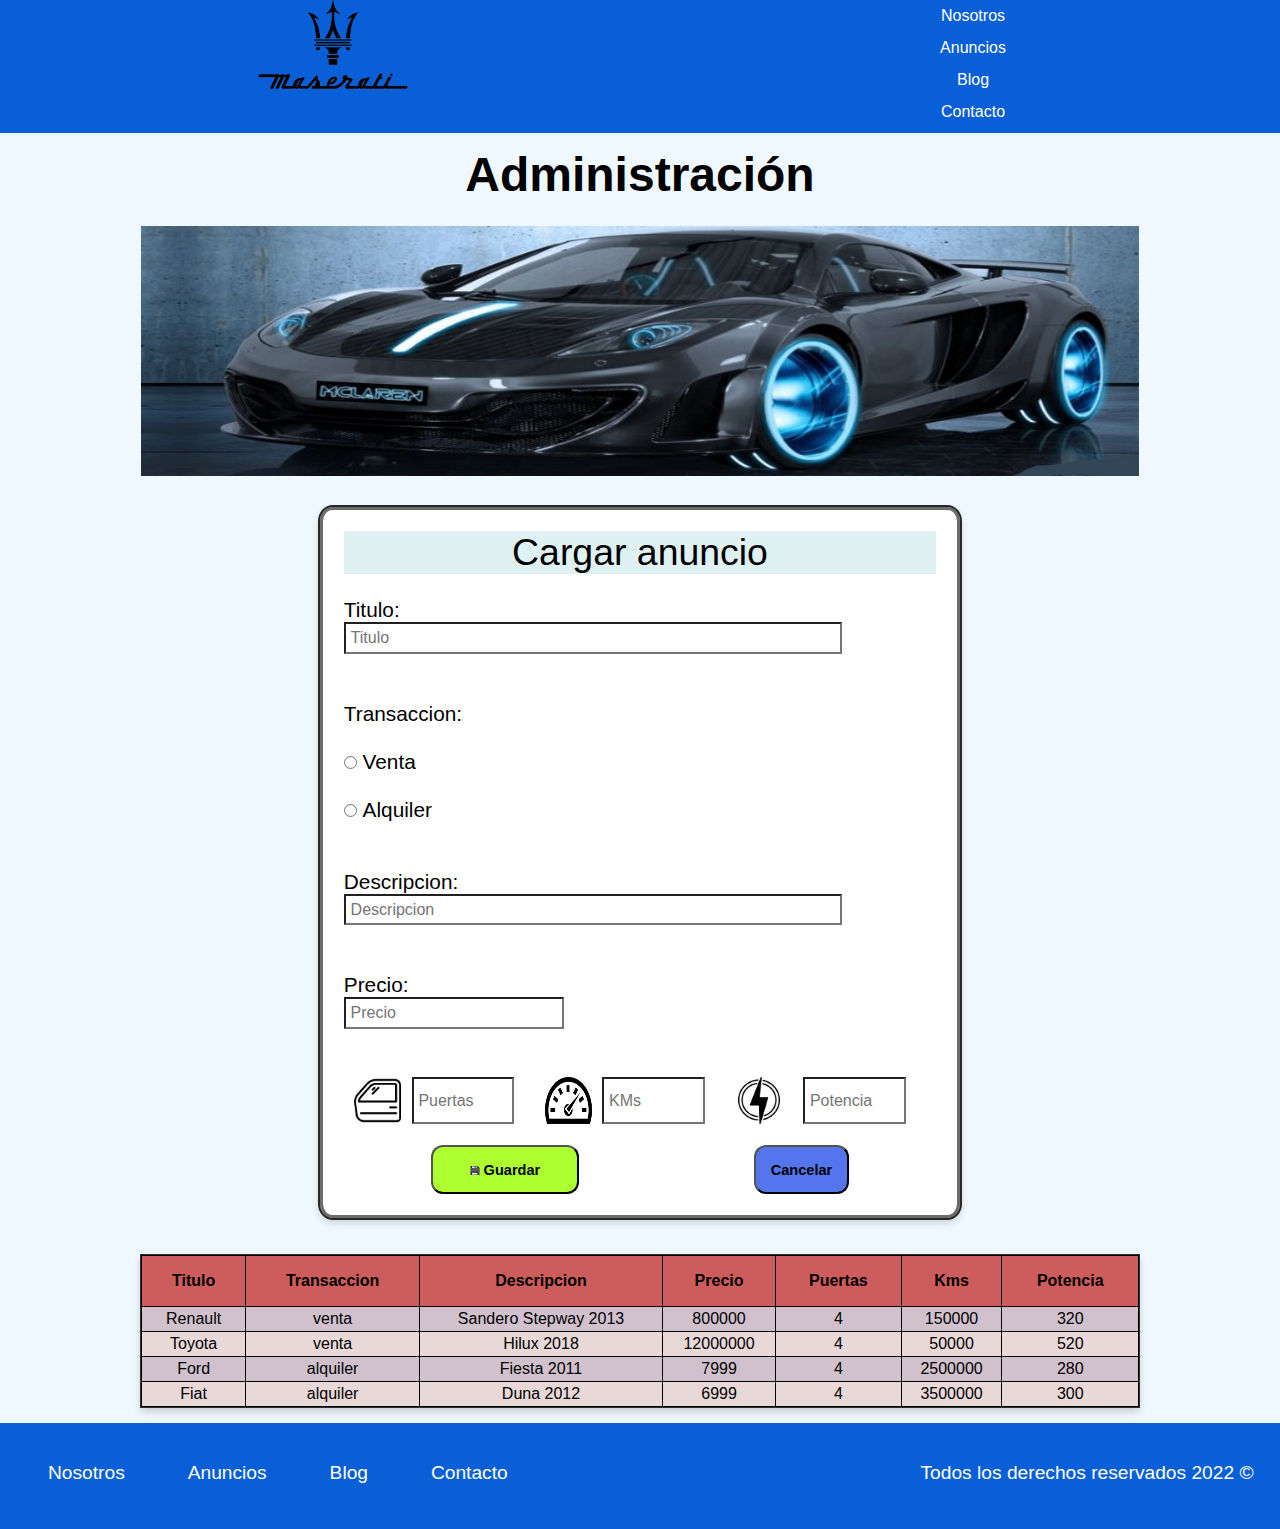
==== administracion.html @ 305bb161 "empiezo on boot" ====
<!DOCTYPE html>
<html lang="en">
<head>
    <meta charset="UTF-8">
    <meta http-equiv="X-UA-Compatible" content="IE=edge">
    <meta name="viewport" content="width=device-width, initial-scale=1.0">
    <title>Administracion</title>
    <link href="https://cdn.jsdelivr.net/npm/bootstrap@5.0.2/dist/css/bootstrap.min.css" rel="stylesheet" integrity="sha384-EVSTQN3/azprG1Anm3QDgpJLIm9Nao0Yz1ztcQTwFspd3yD65VohhpuuCOmLASjC" crossorigin="anonymous">
    <link rel="stylesheet" href="./css/styles_administracion.css" /> 
</head>
<head>
<body>
    <!-- Navbar -->
    <nav>
        <a href="./index.html" class="href_non_decoration" target="_blank">
            <img src="./imagenes/logo_maserati.png" alt="logo" id="img_logo">
        </a>
        <ul id="menu">
            <li class="nav_li"><a href="./index.html" class="href_non_decoration" target="_blank">Nosotros</a></li>
            <li class="nav_li"><a href="./administracion.html" class="href_non_decoration">Anuncios</a></li>
            <li class="nav_li"><a href="#" class="href_non_decoration">Blog</a></li>
            <li class="nav_li"><a href="#" class="href_non_decoration">Contacto</a></li>
        </ul>
    </nav>
  
    <!--Encabezado-->
    <header>
        <h1 class="title">Administración</h1>
    
        <div class="img_container">
            <img src="./imagenes/portada.jpg" alt="portada maserati paris" id="portada"/>
        </div>
    </header>
  
    
    <!--Formulario que añade a la tabla dinamica -->
    <form id="ABM_Form">
        <p id="formTitle">Cargar anuncio</p><br>
        <label for="txtTitulo">Titulo:</label><br>
        <input type="text" name="titulo" id="txtTitulo" placeholder="Titulo" size="50"/>
        <br>
        <small></small>
        <br/><br/>

        <label for="txtTransaccion">Transaccion:</label>
        <br><br>
        <input type="radio" name="transaccion" id="txtVenta" value="venta" />
        <label for="txtVenta">Venta</label><br><br>
        <input type="radio" name="transaccion" id="txtAlquiler" value="alquiler"/>
        <label for="txtAlquiler">Alquiler</label>
        <br>
        <small></small>
        <br><br>

        <label for="txtDescripcion">Descripcion:</label><br>
        <input type="text" name="descripcion" id="txtDescripcion" placeholder="Descripcion" size="50" />
        <br>
        <small></small>
        <br><br>

        <label for="txtPrecio">Precio:</label><br>
        <input type="number" name="precio" id="txtPrecio" placeholder="Precio" />
        <br>
        <small></small>
        <br><br>
        <div class="inputsAuto">
            <img src="./imagenes/icono_puerta.png" alt="icono puerta" class="icono">
            <input type="number" name="puertas" id="txtPuertas" placeholder="Puertas" />
            <br>
            <small></small>
    
            <img src="./imagenes/icono_kms.png" alt="icono kms" class="icono">
            <input type="number" name="kms" id="txtKms" placeholder="KMs"/>
            <br>
            <small></small>
    
            <img src="./imagenes/icono_potencia.png" alt="icono potencia" class="icono"><br>
            <input type="number" name="potencia" id="txtPotencia" placeholder="Potencia"/>
            <br>
            <small></small>
        </div>
    

        <div id="formDivBtn">
            <button class="formButton" id="btnCargar"><img src="./imagenes/icono_guardar.png" alt="icono guardar" class="icono">  Guardar</button>
            <button class="formButton" id="btnCancelar">Cancelar</button>
            <!--Los botones de eliminar y modificar se crean en el DOM-->
        </div>
    </form>  

    <!--Spinner de carga-->
    <div id="containerSpinner">   
    </div>

    <!--Tabla dinamica de anuncios-->
    <div id="divTabla">
    </div>

    <!--Footer-->
    <footer>
        <ul id="menu_footer">
            <li class="footer_li"><a href="#" class="href_non_decoration">Nosotros</a></li>
            <li class="footer_li"><a href="./administracion.html" class="href_non_decoration" target="_blank">Anuncios</a></li>
            <li class="footer_li"><a href="#" class="href_non_decoration">Blog</a></li>
            <li class="footer_li"><a href="#" class="href_non_decoration">Contacto</a></li>
        </ul>
        <p id="copy_footer">Todos los derechos reservados 2022 &copy;</p>
    </footer>

<script src="./js/app.js" type="module"></script>
</body>
</html>
---- css/styles_administracion.css ----
* {
    margin: 0;
    padding: 0;
    font-family: 'Segoe UI', Tahoma, Geneva, Verdana, sans-serif;
}

body{
    background-color: aliceblue;
}

.title{
    text-align: center;
    padding-top: 0.3em;
    padding-bottom: 0.5em;
    font-size: 3em;
}

#portada{
    width: 78%;
    height: 250px;
}

.img_container{
    display: flex;
    justify-content: center;
}

/*      Navbar      */

nav {
    display: flex;
    justify-content: space-around;
    background-color: #095fd7;
    padding-bottom: 0.3em;
    line-height: 2em;
    text-align: center;
}

#menu {
    margin: 0 1em;
    justify-content: space-around;
    font-family: 'Segoe UI', Tahoma, Geneva, Verdana, sans-serif;
}

.nav_li{
    display: block;
    list-style: none;
    color: #fff;
}

.href_non_decoration{
    text-decoration: none;
    color: #fff;
}

#img_logo{
    width: 150px;
}
/*      Fin Navbar      */


/*      Tabla dinamica      */

#divTabla{
    display: flex;
    justify-content: center;
    font-family: 'Segoe UI', Tahoma, Geneva, Verdana, sans-serif;
    margin: 1em;
}

table, th, td{
    border: 1px solid black;
}

table{
    width: 80%;
    border-collapse: collapse;
    box-shadow: 0 4px 8px 0 rgba(0,0,0,0.2);
    transition: 0.3s;
    border: 1px solid rgb(189, 195, 190);
    outline: 1px solid rgb(46, 46, 47);
}

th, td{
    padding: 3px 5px;
    text-align: center;
}

th{
    text-transform: capitalize;
    background-color: indianred;
    padding: 1em;
}

/* Fin tabla dinaimica */


/*      Form        */
#ABM_Form{
    background-color: #fff;
    margin-left: 25%;
    margin-right: 25%;
    margin-bottom: 1em;
    margin-top: 1.5em;
    padding: 1em;
    font-family: Arial, Helvetica, sans-serif;
    font-size: 1.3em;
    border: 2px solid black;
    box-shadow: 0 4px 8px 0 rgba(0,0,0,0.2);
    transition: 0.3s;
    border: 3px solid rgb(106, 110, 107);
    outline: 2px solid rgb(39, 39, 40);
    border-radius: 2%;
}

#formTitle{
    font-size: 1.8em;
    text-align: center;
    background-color: #e0f1f3;
}

input{
    padding: 0.3em;
    font-size: medium;
}

#formDivBtn{
    display: flex;
    justify-content: space-around;
}

.formButton{
    border-radius: 12px;
    padding: 1em;
    font-size: 0.7em;
    text-align: center;
    font-weight: 800;
}

#btnCargar{
    background-color: greenyellow;
    width: 25%;
}

#btnEliminar{
    background-color: rgb(240, 49, 39);
}

#btnModificar{
    background-color: violet;
}

#btnCancelar{
    background-color: rgb(84, 117, 238);
}

.formButton:hover{
    cursor: pointer;
}

.nonValid{
    background-color: white;
}

.valid{
    background-color: rgb(222, 214, 214);
}

.success{
    color: green;
    font-weight: 550;
}

.error{
    color: red;
    font-weight: 550;
}

.rosa{
    background-color: rgb(209, 193, 205);
}
.blanco{
    background-color: rgb(233, 216, 216);
}

.inputsAuto{
    display: flex;
    justify-content: space-evenly;
    width: fit-content;
    padding-bottom: 1em;
}
#txtPuertas, #txtKms, #txtPotencia{
    width: 15%;
}

.icono{
    width: 8%;
}

.icono_auto{
    width: 75%;
    padding-top: 2em;
}

.centrar{
    text-align: center;
}


/*      Fin Form    */

/*      Spinner     */

#containerSpinner{
    display: flex;
    justify-content: center;
    margin-top: 0.5em;
}
.spinner{
    height: 120px;
    width: 120px;
    border: 8px solid;
    border-color: #d7a309 transparent rgb(8, 8, 8) transparent;
    border-radius: 50%;
    animation: spin 1.3s linear infinite;
  }
  
  @keyframes spin {
    to {
      transform: rotate(360deg);
    }
  }


footer{
    background-color: #095fd7;
    color: #fff;
    display: flex;
    justify-content: start;
    font-size: 1.2em;
    padding-bottom: 0.3em;
    line-height: 100px;
    text-align: center;
}

#menu_footer{
    margin: 0 1em;
    justify-content: space-around;
    font-family: 'Segoe UI', Tahoma, Geneva, Verdana, sans-serif;
    margin-right: 30%;
}

.footer_li{
    display: inline;
    list-style: none;
    padding-left: 1.5em;
    padding-right: 1.5em;
}

#copy_footer{
    list-style: none;
}
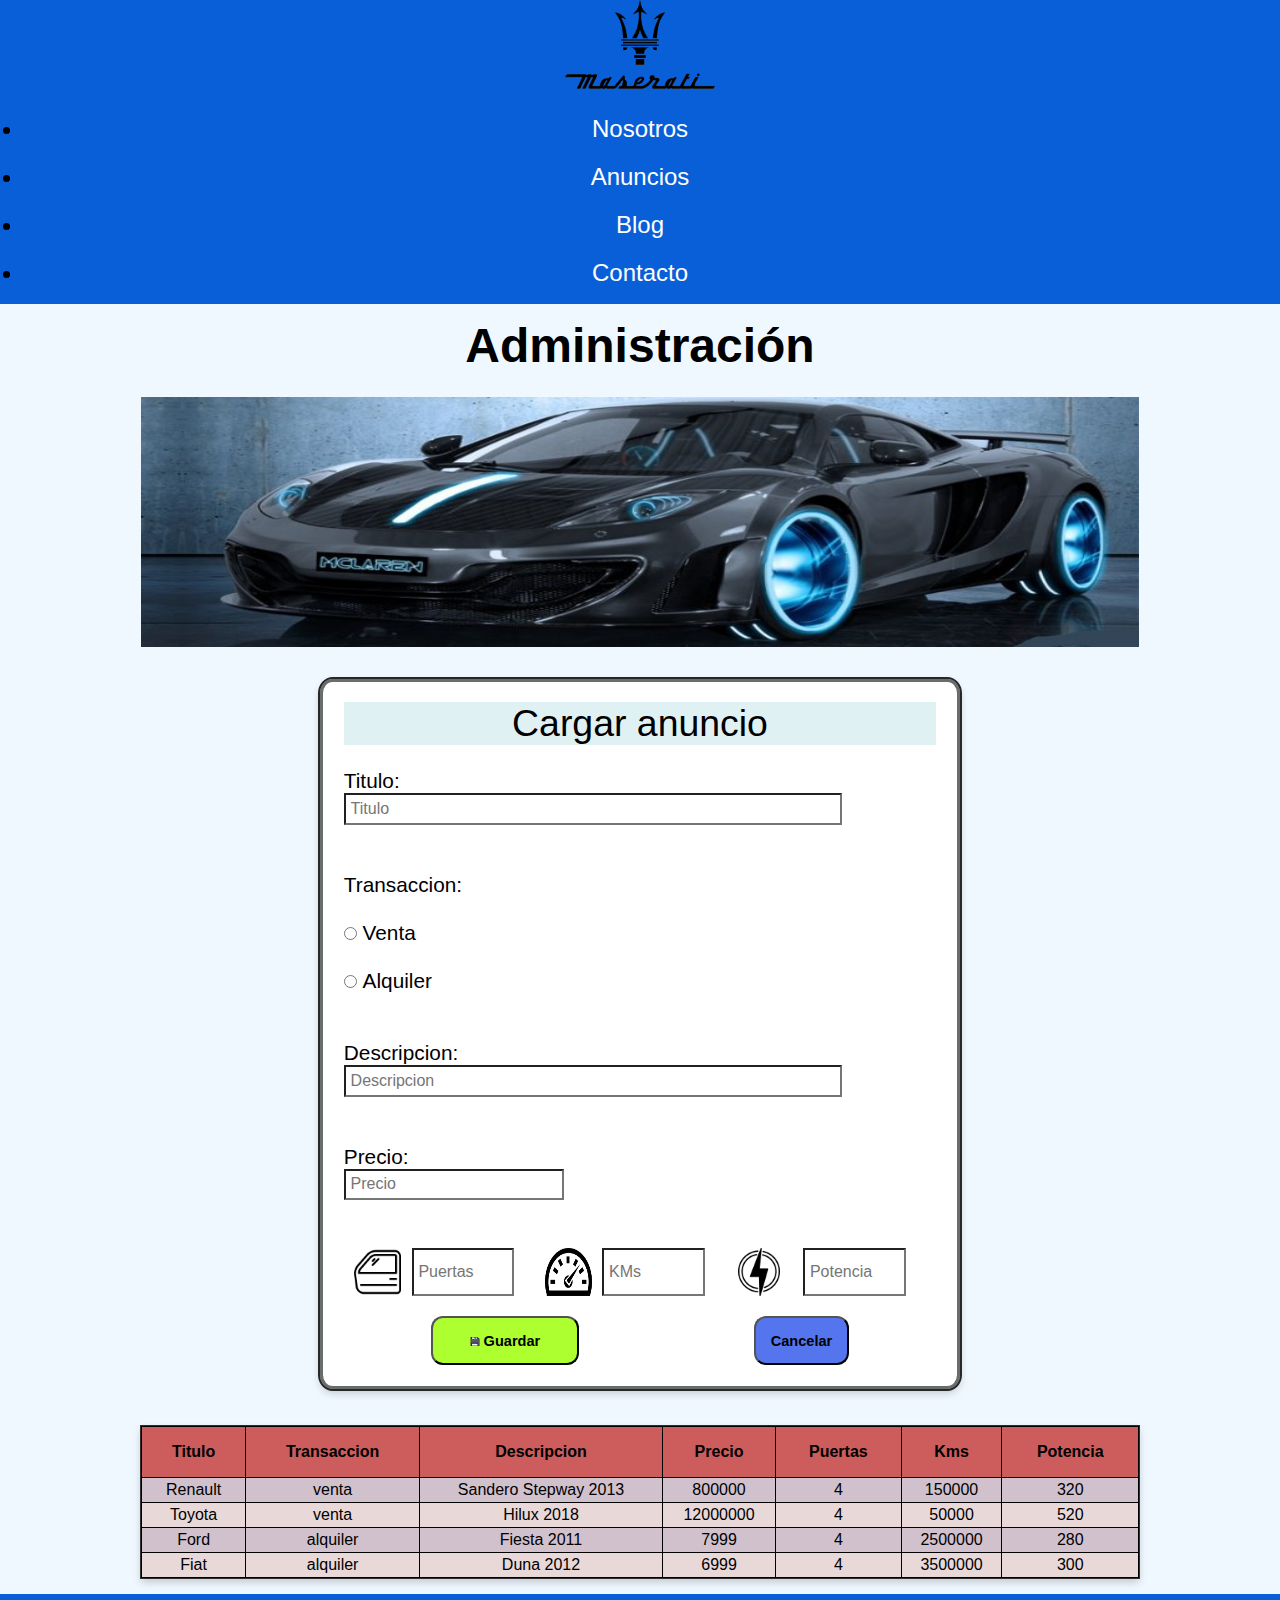
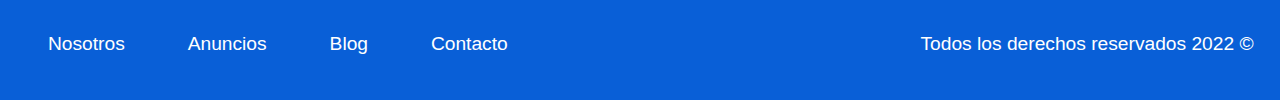
==== commit afc9fdae: "nav responsive de admin" ====
--- a/administracion.html
+++ b/administracion.html
@@ -11,15 +11,15 @@
 <head>
 <body>
     <!-- Navbar -->
-    <nav>
+    <nav class="navbar navbar-expand-lg justify-content-around">
         <a href="./index.html" class="href_non_decoration" target="_blank">
             <img src="./imagenes/logo_maserati.png" alt="logo" id="img_logo">
         </a>
-        <ul id="menu">
-            <li class="nav_li"><a href="./index.html" class="href_non_decoration" target="_blank">Nosotros</a></li>
-            <li class="nav_li"><a href="./administracion.html" class="href_non_decoration">Anuncios</a></li>
-            <li class="nav_li"><a href="#" class="href_non_decoration">Blog</a></li>
-            <li class="nav_li"><a href="#" class="href_non_decoration">Contacto</a></li>
+        <ul class="list-unstyled list-inline" id="menu">
+            <li class="list-inline-item"><a href="./index.html" class="href_non_decoration" target="_blank">Nosotros</a></li>
+            <li class="list-inline-item"><a href="./administracion.html" class="href_non_decoration">Anuncios</a></li>
+            <li class="list-inline-item"><a href="#" class="href_non_decoration">Blog</a></li>
+            <li class="list-inline-item"><a href="#" class="href_non_decoration">Contacto</a></li>
         </ul>
     </nav>
   
--- a/css/styles_administracion.css
+++ b/css/styles_administracion.css
@@ -28,12 +28,11 @@
 /*      Navbar      */
 
 nav {
-    display: flex;
-    justify-content: space-around;
     background-color: #095fd7;
     padding-bottom: 0.3em;
     line-height: 2em;
     text-align: center;
+    font-size: 1.5em;
 }
 
 #menu {
@@ -42,20 +41,19 @@
     font-family: 'Segoe UI', Tahoma, Geneva, Verdana, sans-serif;
 }
 
-.nav_li{
-    display: block;
-    list-style: none;
-    color: #fff;
-}
-
 .href_non_decoration{
     text-decoration: none;
     color: #fff;
 }
+.href_non_decoration:hover{
+    text-decoration: none;
+    color: rgb(215, 193, 193);
+}
 
 #img_logo{
     width: 150px;
 }
+
 /*      Fin Navbar      */
 
 
@@ -261,3 +259,32 @@
     list-style: none;
 }
 
+@media(max-width:950px) {
+    /* navbar */
+    .navbar{
+        font-size: 0.8em;
+        border-bottom: 1px solid black;
+        align-items: flex-end;
+    }
+    #img_logo{
+        width: 70px;
+        padding-bottom: 1em;
+    }
+
+    .navbar .navbar-expand-lg .justify-content-around{
+        display: block;
+        justify-content: center;
+    }
+
+    .list-inline{
+        margin: 0%;
+    }
+
+    .list-unstyled .list-inline-item{
+        font-weight: 600;
+        padding-bottom: 0.5em;
+    }
+
+    
+}
+
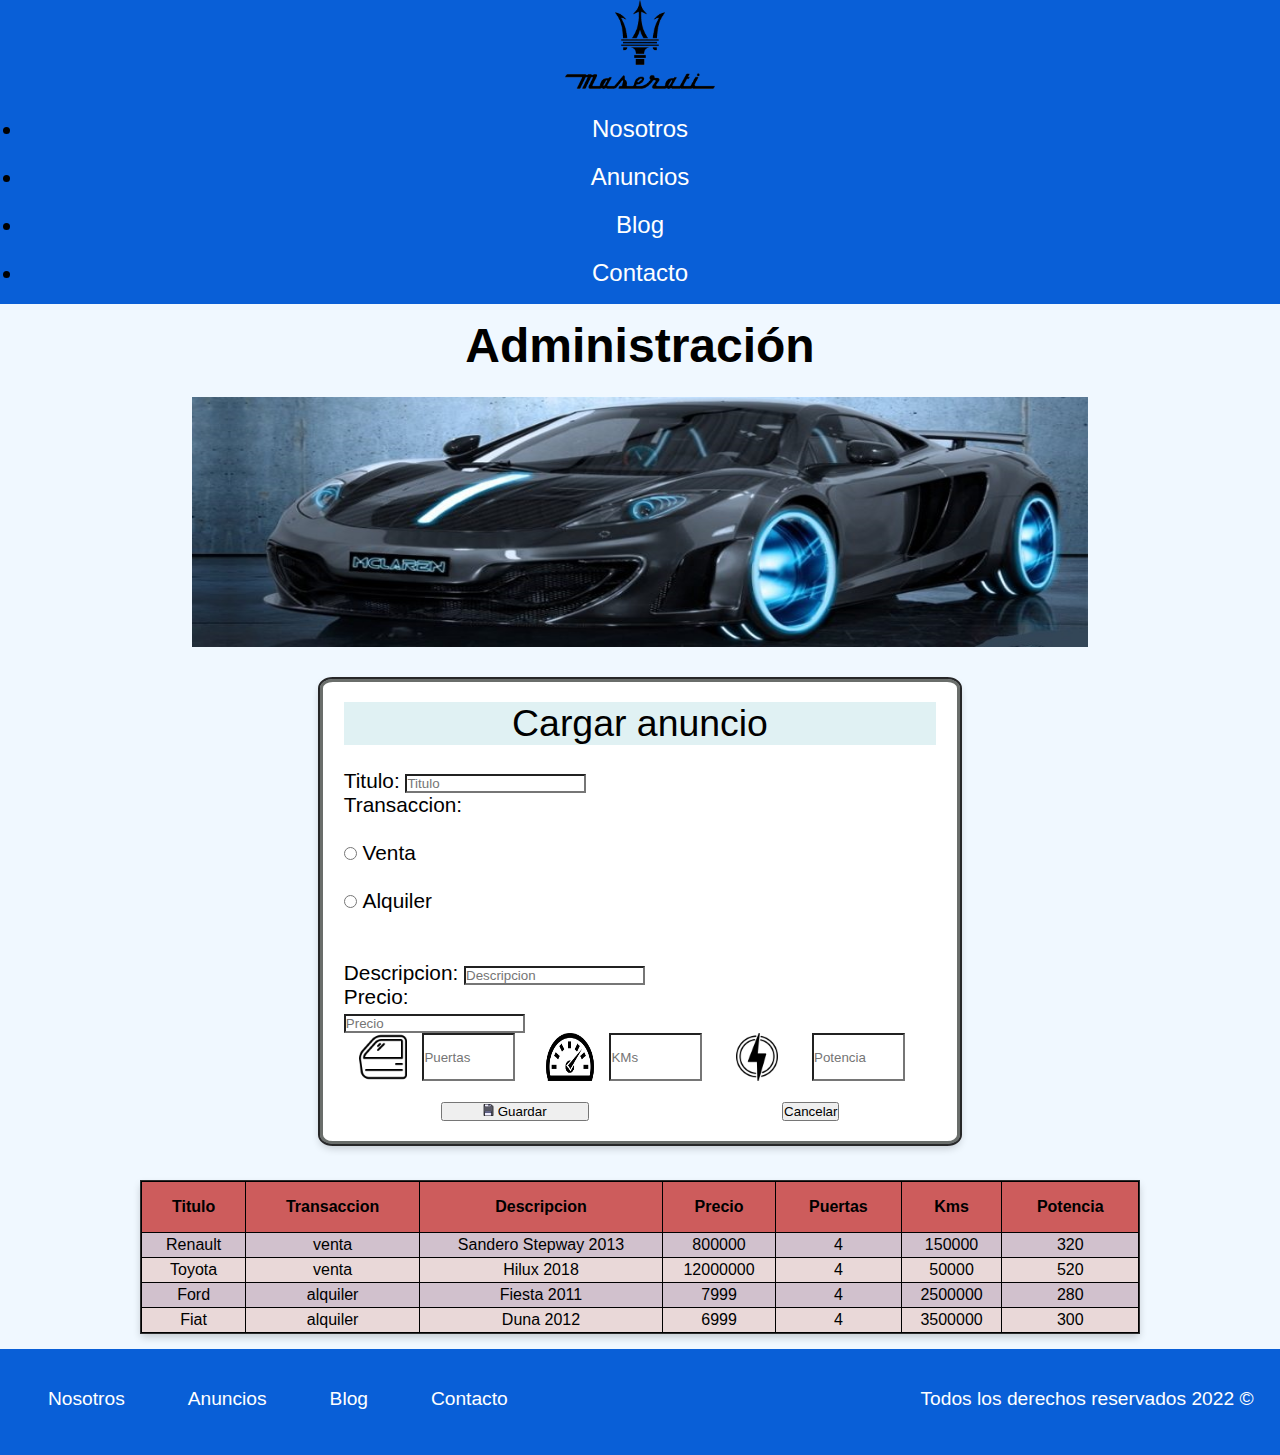
==== commit 3f15c9cc: "form responsive faltan iconos" ====
--- a/administracion.html
+++ b/administracion.html
@@ -34,13 +34,13 @@
   
     
     <!--Formulario que añade a la tabla dinamica -->
-    <form id="ABM_Form">
+    <div class="container">
+    <form class="form-group" id="ABM_Form">
         <p id="formTitle">Cargar anuncio</p><br>
-        <label for="txtTitulo">Titulo:</label><br>
-        <input type="text" name="titulo" id="txtTitulo" placeholder="Titulo" size="50"/>
+        <label for="txtTitulo">Titulo:</label>
+        <input type="text" name="titulo" id="txtTitulo" placeholder="Titulo" class="form-control"/>
+        <small></small>
         <br>
-        <small></small>
-        <br/><br/>
 
         <label for="txtTransaccion">Transaccion:</label>
         <br><br>
@@ -52,41 +52,38 @@
         <small></small>
         <br><br>
 
-        <label for="txtDescripcion">Descripcion:</label><br>
-        <input type="text" name="descripcion" id="txtDescripcion" placeholder="Descripcion" size="50" />
+        <label for="txtDescripcion">Descripcion:</label>
+        <input type="text" name="descripcion" id="txtDescripcion" placeholder="Descripcion" class="form-control" />
+        <small></small>
         <br>
-        <small></small>
-        <br><br>
 
         <label for="txtPrecio">Precio:</label><br>
-        <input type="number" name="precio" id="txtPrecio" placeholder="Precio" />
+        <input type="number" name="precio" id="txtPrecio" placeholder="Precio" class="form-control"/>
+        <small></small>
         <br>
-        <small></small>
-        <br><br>
+
         <div class="inputsAuto">
             <img src="./imagenes/icono_puerta.png" alt="icono puerta" class="icono">
-            <input type="number" name="puertas" id="txtPuertas" placeholder="Puertas" />
-            <br>
+            <input type="number" name="puertas" id="txtPuertas" placeholder="Puertas" class="form-control" />
             <small></small>
     
             <img src="./imagenes/icono_kms.png" alt="icono kms" class="icono">
-            <input type="number" name="kms" id="txtKms" placeholder="KMs"/>
-            <br>
+            <input type="number" name="kms" id="txtKms" placeholder="KMs" class="form-control"/>
             <small></small>
     
             <img src="./imagenes/icono_potencia.png" alt="icono potencia" class="icono"><br>
-            <input type="number" name="potencia" id="txtPotencia" placeholder="Potencia"/>
-            <br>
+            <input type="number" name="potencia" id="txtPotencia" placeholder="Potencia" class="form-control"/>
             <small></small>
         </div>
     
 
         <div id="formDivBtn">
-            <button class="formButton" id="btnCargar"><img src="./imagenes/icono_guardar.png" alt="icono guardar" class="icono">  Guardar</button>
-            <button class="formButton" id="btnCancelar">Cancelar</button>
+            <button class="btn btn-success" id="btnCargar"><img src="./imagenes/icono_guardar.png" alt="icono guardar" class="icono">  Guardar</button>
+            <button class="btn btn-warning" id="btnCancelar">Cancelar</button>
             <!--Los botones de eliminar y modificar se crean en el DOM-->
         </div>
     </form>  
+</div>
 
     <!--Spinner de carga-->
     <div id="containerSpinner">   
--- a/css/styles_administracion.css
+++ b/css/styles_administracion.css
@@ -16,7 +16,7 @@
 }
 
 #portada{
-    width: 78%;
+    width: 70%;
     height: 250px;
 }
 
@@ -117,39 +117,13 @@
     background-color: #e0f1f3;
 }
 
-input{
-    padding: 0.3em;
-    font-size: medium;
-}
-
 #formDivBtn{
     display: flex;
     justify-content: space-around;
 }
 
-.formButton{
-    border-radius: 12px;
-    padding: 1em;
-    font-size: 0.7em;
-    text-align: center;
-    font-weight: 800;
-}
-
 #btnCargar{
-    background-color: greenyellow;
     width: 25%;
-}
-
-#btnEliminar{
-    background-color: rgb(240, 49, 39);
-}
-
-#btnModificar{
-    background-color: violet;
-}
-
-#btnCancelar{
-    background-color: rgb(84, 117, 238);
 }
 
 .formButton:hover{
@@ -285,6 +259,62 @@
         padding-bottom: 0.5em;
     }
 
+    /* header */
+    .title{
+        font-size: 2em;
+    }
+
+    #portada{
+        width: 92%;
+        height: 150px;
+    }
+
+    /* form */
+    #ABM_Form{
+        margin: 0.6em;
+        margin-top: 1em;
+        margin-bottom: 1em;
+    }
     
-}
-
+    #formTitle{
+        font-size: 1.5em;
+        text-align: center;
+    }
+
+    .inputsAuto{
+        display: block;
+        padding-bottom: 1em;
+    }
+
+    #txtPuertas, #txtKms, #txtPotencia{
+        width: 100%;
+    }
+
+    .icono{
+        width: 20%;
+        padding-bottom: 1em;
+        padding-top: 1em;
+    }
+
+    #btnCargar{
+        height: 80px;
+    }
+
+    #btnModificar, #btnEliminar, #btnCancelar, #btnCargar{
+        width: 5.5em;
+    }
+
+    #formDivBtn{
+        display: block;
+        padding-left: 0.5em;
+        width: 50%;
+        margin-left: 25%;
+    }
+
+    .btn{
+        margin-bottom: 1em;
+    }
+
+    
+}
+
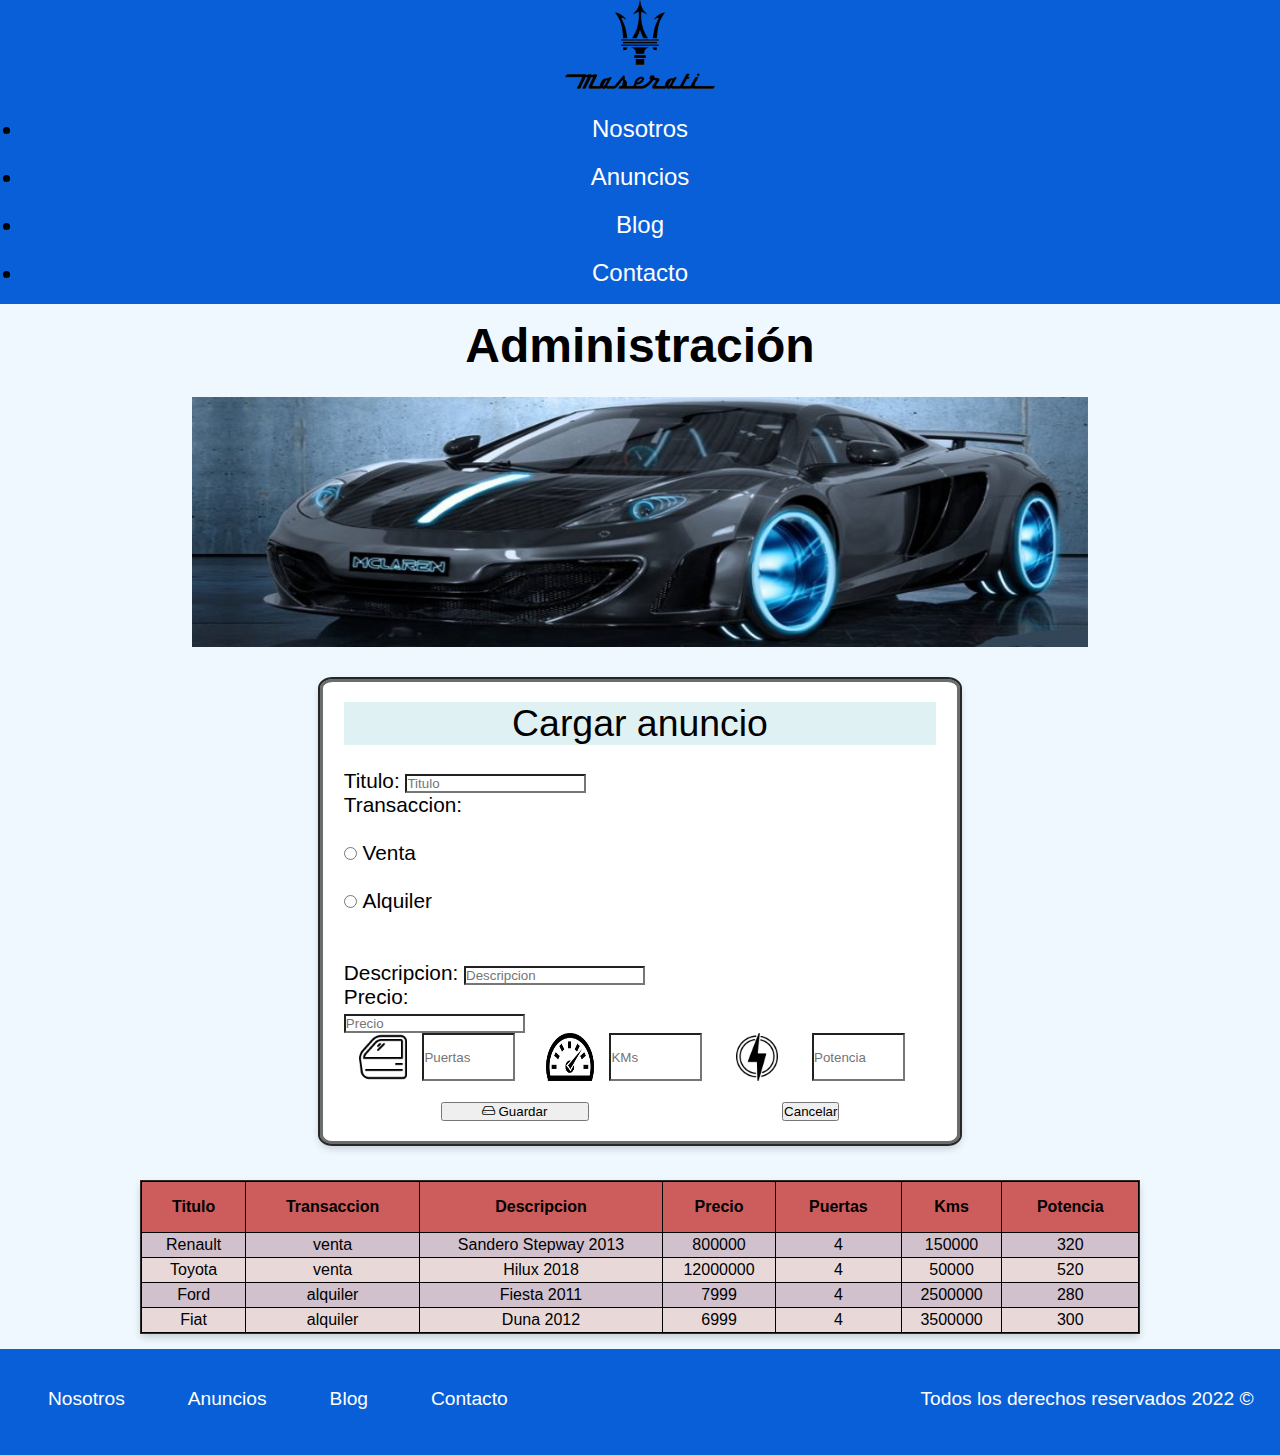
==== commit fdef50a9: "iconos y form listo" ====
--- a/administracion.html
+++ b/administracion.html
@@ -5,7 +5,11 @@
     <meta http-equiv="X-UA-Compatible" content="IE=edge">
     <meta name="viewport" content="width=device-width, initial-scale=1.0">
     <title>Administracion</title>
+     <!-- Bootstrap -->
     <link href="https://cdn.jsdelivr.net/npm/bootstrap@5.0.2/dist/css/bootstrap.min.css" rel="stylesheet" integrity="sha384-EVSTQN3/azprG1Anm3QDgpJLIm9Nao0Yz1ztcQTwFspd3yD65VohhpuuCOmLASjC" crossorigin="anonymous">
+    <!-- Bootstrap Font Icon CSS -->
+    <link rel="stylesheet" href= "https://cdn.jsdelivr.net/npm/bootstrap-icons@1.5.0/font/bootstrap-icons.css" />
+     <!-- CSS -->
     <link rel="stylesheet" href="./css/styles_administracion.css" /> 
 </head>
 <head>
@@ -26,7 +30,7 @@
     <!--Encabezado-->
     <header>
         <h1 class="title">Administración</h1>
-    
+
         <div class="img_container">
             <img src="./imagenes/portada.jpg" alt="portada maserati paris" id="portada"/>
         </div>
@@ -78,7 +82,7 @@
     
 
         <div id="formDivBtn">
-            <button class="btn btn-success" id="btnCargar"><img src="./imagenes/icono_guardar.png" alt="icono guardar" class="icono">  Guardar</button>
+            <button class="btn btn-success" id="btnCargar"><i class="bi bi-hdd"></i>  Guardar</button>
             <button class="btn btn-warning" id="btnCancelar">Cancelar</button>
             <!--Los botones de eliminar y modificar se crean en el DOM-->
         </div>
@@ -103,7 +107,8 @@
         </ul>
         <p id="copy_footer">Todos los derechos reservados 2022 &copy;</p>
     </footer>
-
-<script src="./js/app.js" type="module"></script>
+    
+    <!-- script -->
+    <script src="./js/app.js" type="module"></script>
 </body>
 </html>--- a/css/styles_administracion.css
+++ b/css/styles_administracion.css
@@ -233,6 +233,7 @@
     list-style: none;
 }
 
+
 @media(max-width:950px) {
     /* navbar */
     .navbar{
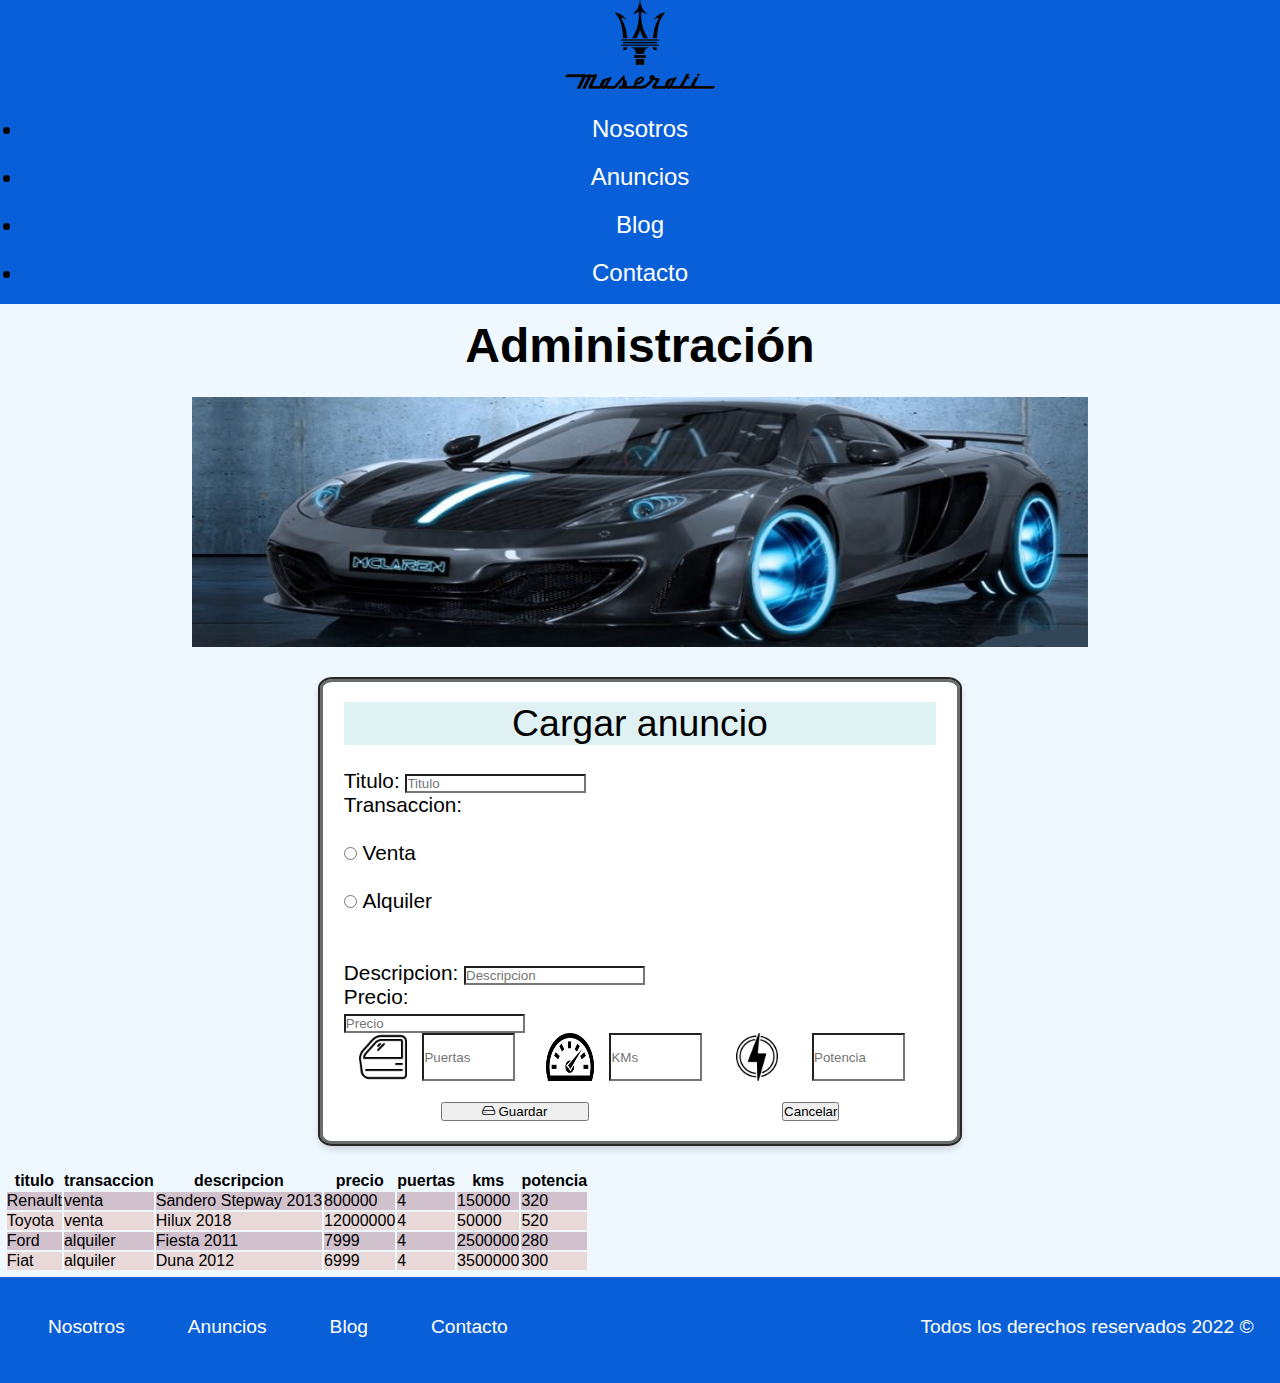
==== commit 83c20db6: "tabla responsive y con boot" ====
--- a/administracion.html
+++ b/administracion.html
@@ -37,7 +37,7 @@
     </header>
   
     
-    <!--Formulario que añade a la tabla dinamica -->
+    <!--Formulario-->
     <div class="container">
     <form class="form-group" id="ABM_Form">
         <p id="formTitle">Cargar anuncio</p><br>
--- a/css/styles_administracion.css
+++ b/css/styles_administracion.css
@@ -60,34 +60,8 @@
 /*      Tabla dinamica      */
 
 #divTabla{
-    display: flex;
-    justify-content: center;
-    font-family: 'Segoe UI', Tahoma, Geneva, Verdana, sans-serif;
-    margin: 1em;
-}
-
-table, th, td{
-    border: 1px solid black;
-}
-
-table{
-    width: 80%;
-    border-collapse: collapse;
-    box-shadow: 0 4px 8px 0 rgba(0,0,0,0.2);
-    transition: 0.3s;
-    border: 1px solid rgb(189, 195, 190);
-    outline: 1px solid rgb(46, 46, 47);
-}
-
-th, td{
-    padding: 3px 5px;
-    text-align: center;
-}
-
-th{
-    text-transform: capitalize;
-    background-color: indianred;
-    padding: 1em;
+    overflow-x:auto;
+    margin: 0.3em;
 }
 
 /* Fin tabla dinaimica */
@@ -316,6 +290,12 @@
         margin-bottom: 1em;
     }
 
+    /* tabla */
+    #divTabla{
+        margin-bottom: 1em;
+        overflow-x:auto;
+    }
+
     
 }
 
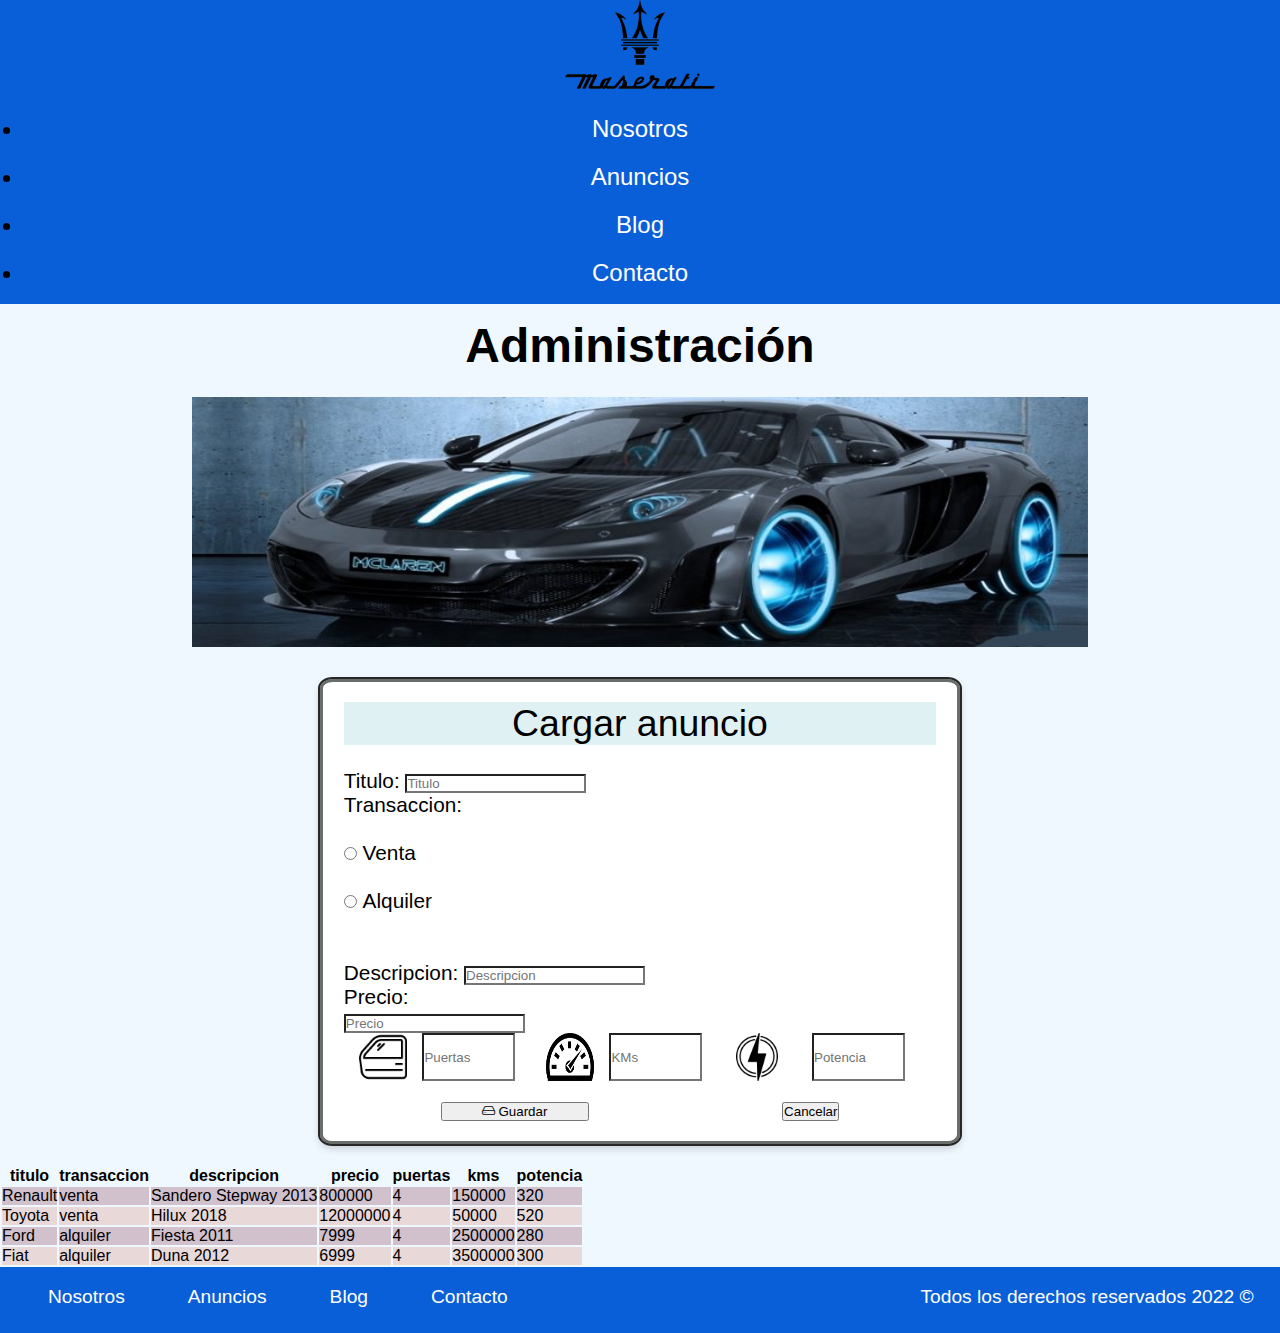
==== commit fe42e1f6: "footer temrniado" ====
--- a/administracion.html
+++ b/administracion.html
@@ -94,12 +94,12 @@
     </div>
 
     <!--Tabla dinamica de anuncios-->
-    <div id="divTabla">
+    <div id="divTabla" class="container">
     </div>
 
     <!--Footer-->
     <footer>
-        <ul id="menu_footer">
+        <ul class="list-unstyled" id="menu_footer">
             <li class="footer_li"><a href="#" class="href_non_decoration">Nosotros</a></li>
             <li class="footer_li"><a href="./administracion.html" class="href_non_decoration" target="_blank">Anuncios</a></li>
             <li class="footer_li"><a href="#" class="href_non_decoration">Blog</a></li>
--- a/css/styles_administracion.css
+++ b/css/styles_administracion.css
@@ -61,7 +61,6 @@
 
 #divTabla{
     overflow-x:auto;
-    margin: 0.3em;
 }
 
 /* Fin tabla dinaimica */
@@ -185,7 +184,7 @@
     justify-content: start;
     font-size: 1.2em;
     padding-bottom: 0.3em;
-    line-height: 100px;
+    line-height: 60px;
     text-align: center;
 }
 
@@ -201,10 +200,6 @@
     list-style: none;
     padding-left: 1.5em;
     padding-right: 1.5em;
-}
-
-#copy_footer{
-    list-style: none;
 }
 
 
@@ -293,9 +288,26 @@
     /* tabla */
     #divTabla{
         margin-bottom: 1em;
-        overflow-x:auto;
-    }
-
-    
-}
-
+    }
+
+    /* footer */
+    footer{
+        display: block;
+        font-size: 1.2em;
+        line-height: 60px;
+        text-align: center;
+    }
+    
+    #menu_footer{
+        margin: 0;
+    }
+    
+    .footer_li{
+        display: block;
+        padding-left: 0;
+        padding-right: 0;
+    }
+    
+    
+}
+
